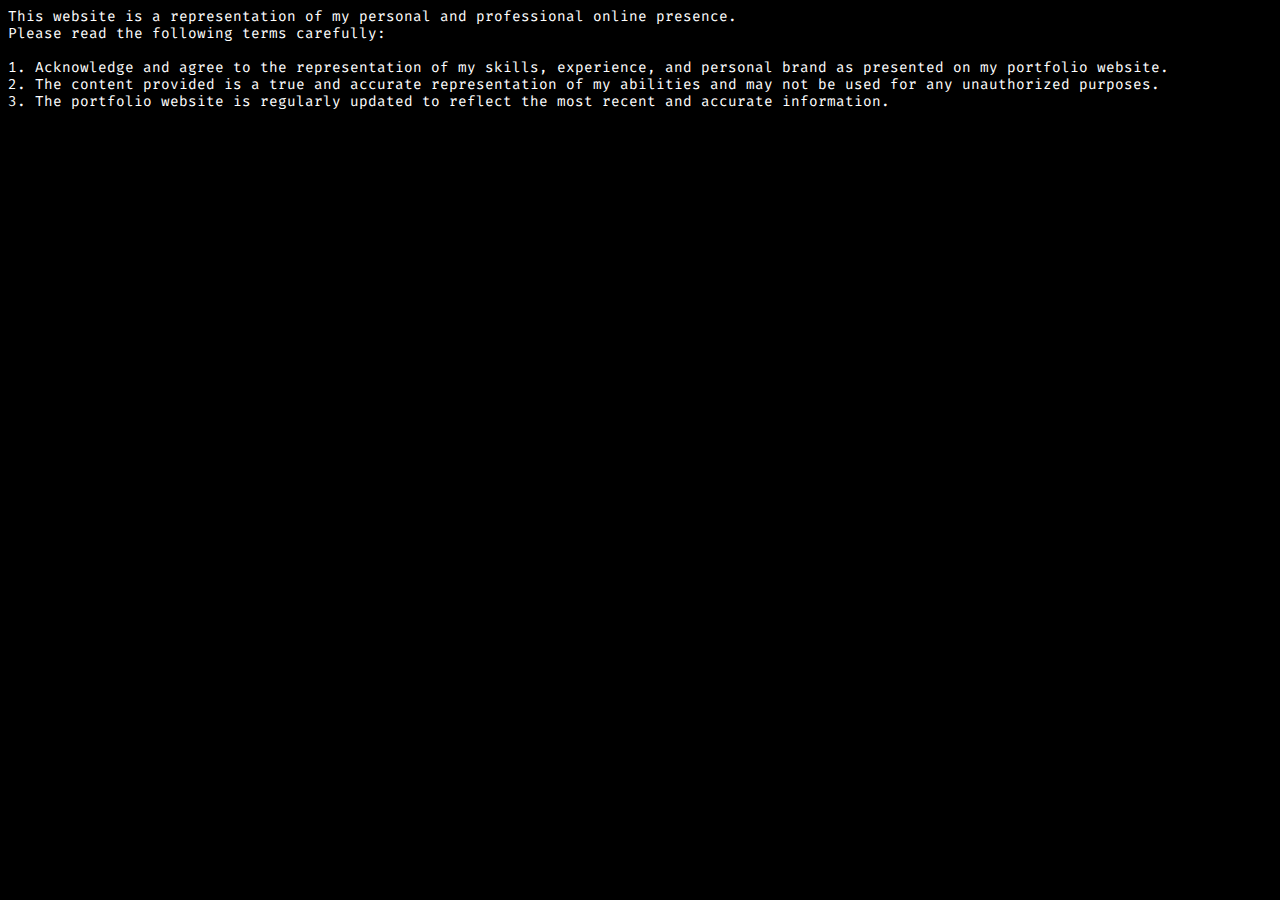
==== mobile.html @ 338626db "4th iteration" ====
<html lang="en">
<head>
    <meta charset="UTF-8">
    <meta http-equiv="X-UA-Compatible" content="IE=edge">
    <meta name="viewport" content="width=device-width, initial-scale=1.0">
    <link rel="stylesheet" href="src/css/app.css">  
    <title>Tegar Alwinata M.</title>
</head>
<body>
This website is a representation of my personal and professional online presence.<br>
Please read the following terms carefully:<br><br>

1. Acknowledge and agree to the representation of my skills, experience, and personal brand as presented on my portfolio website.<br>
2. The content provided is a true and accurate representation of my abilities and may not be used for any unauthorized purposes.<br>
3. The portfolio website is regularly updated to reflect the most recent and accurate information.<br><br>
</body>
<script src="src/js/app.js"></script>
</html>
---- src/css/app.css ----
body{
  font-family: 'FiraCode';
  color: white;
  font-size: 14px;
  background-color: black;
}

pre{
  font-family: 'FiraCode';
  color: white;
  font-size: 14px;
}

@font-face {
  font-family: 'FiraCode';
  src: url('../font/FiraCode-VF.ttf') format('truetype');
}

/* body {
  background: #000;
  color: #0F0;
  font-family: monospace;
  height: 100vh;
  box-sizing: border-box;
  overflow-x: hidden;
  overflow-y: scroll;
  word-break: break-all;
  margin: 0;
  padding: 16px;
} */

#input {
  display: inline;
  outline: none;
  visibility: visible;
}

/*
  If you press the Insert key, the vertical line caret will automatically
  be replaced by a one-character selection.
*/
#input::selection {
  color: #000;
  background: rgb(255, 255, 255);
}

#input:empty::before {
  content: ' ';
}

@keyframes blink {
  to {
    visibility: hidden;
  }
}

#input:focus + #caret {
  animation: blink 1s steps(5, start) infinite;
}

#input.noCaret + #caret {
  visibility: hidden;
}

#caret {
  border: 0;
  padding: 0;
  outline: none;
  background-color: rgb(255, 255, 255);
  display: inline-block;
  font-family: monospace;
}
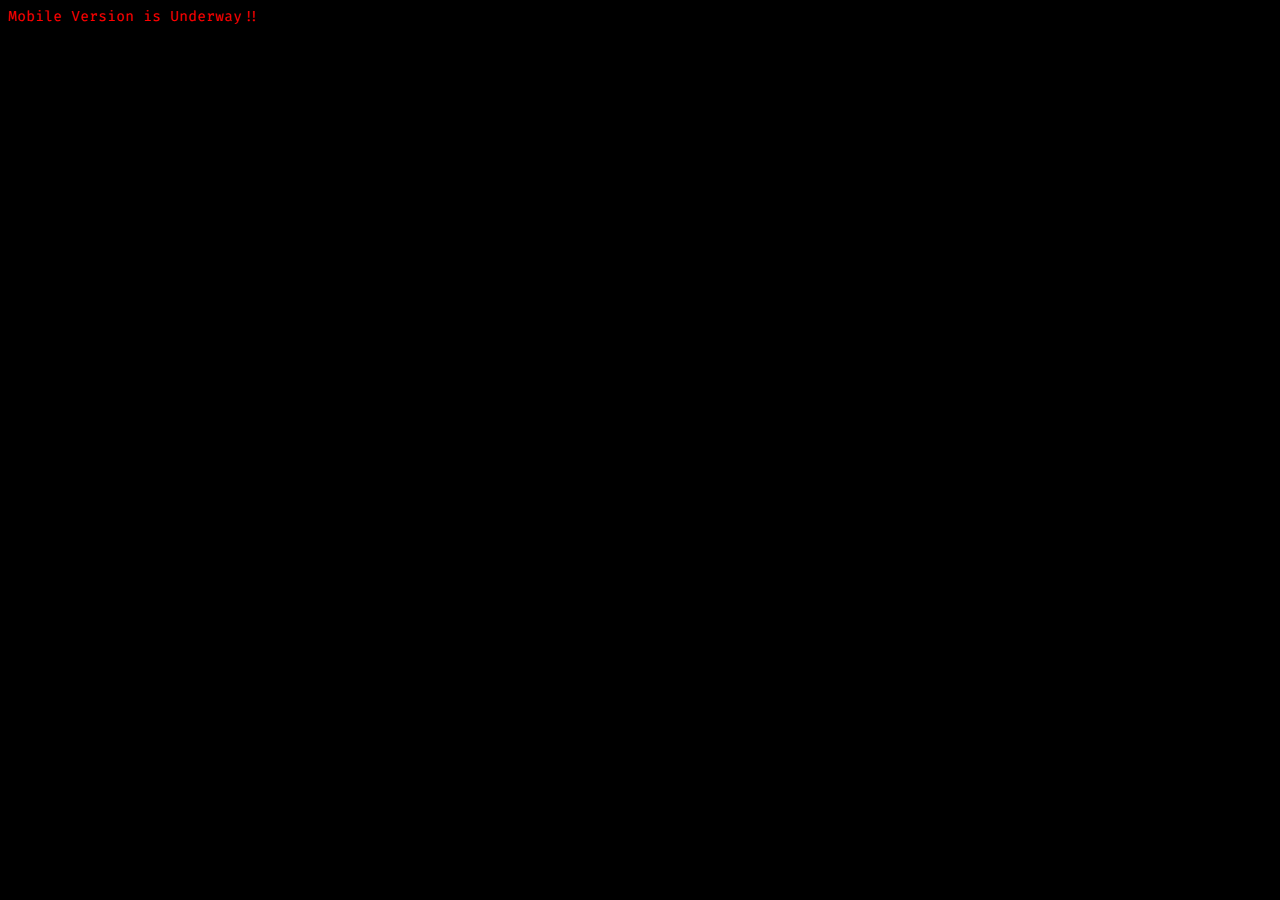
==== commit ac4a68b7: "projects+mobile" ====
--- a/mobile.html
+++ b/mobile.html
@@ -7,12 +7,7 @@
     <title>Tegar Alwinata M.</title>
 </head>
 <body>
-This website is a representation of my personal and professional online presence.<br>
-Please read the following terms carefully:<br><br>
-
-1. Acknowledge and agree to the representation of my skills, experience, and personal brand as presented on my portfolio website.<br>
-2. The content provided is a true and accurate representation of my abilities and may not be used for any unauthorized purposes.<br>
-3. The portfolio website is regularly updated to reflect the most recent and accurate information.<br><br>
+    <span style="color: red;">Mobile Version is Underway!!<br><br></span>
 </body>
 <script src="src/js/app.js"></script>
 </html>--- a/src/css/app.css
+++ b/src/css/app.css
@@ -3,6 +3,10 @@
   color: white;
   font-size: 14px;
   background-color: black;
+}
+
+a {
+  color: inherit;
 }
 
 pre{
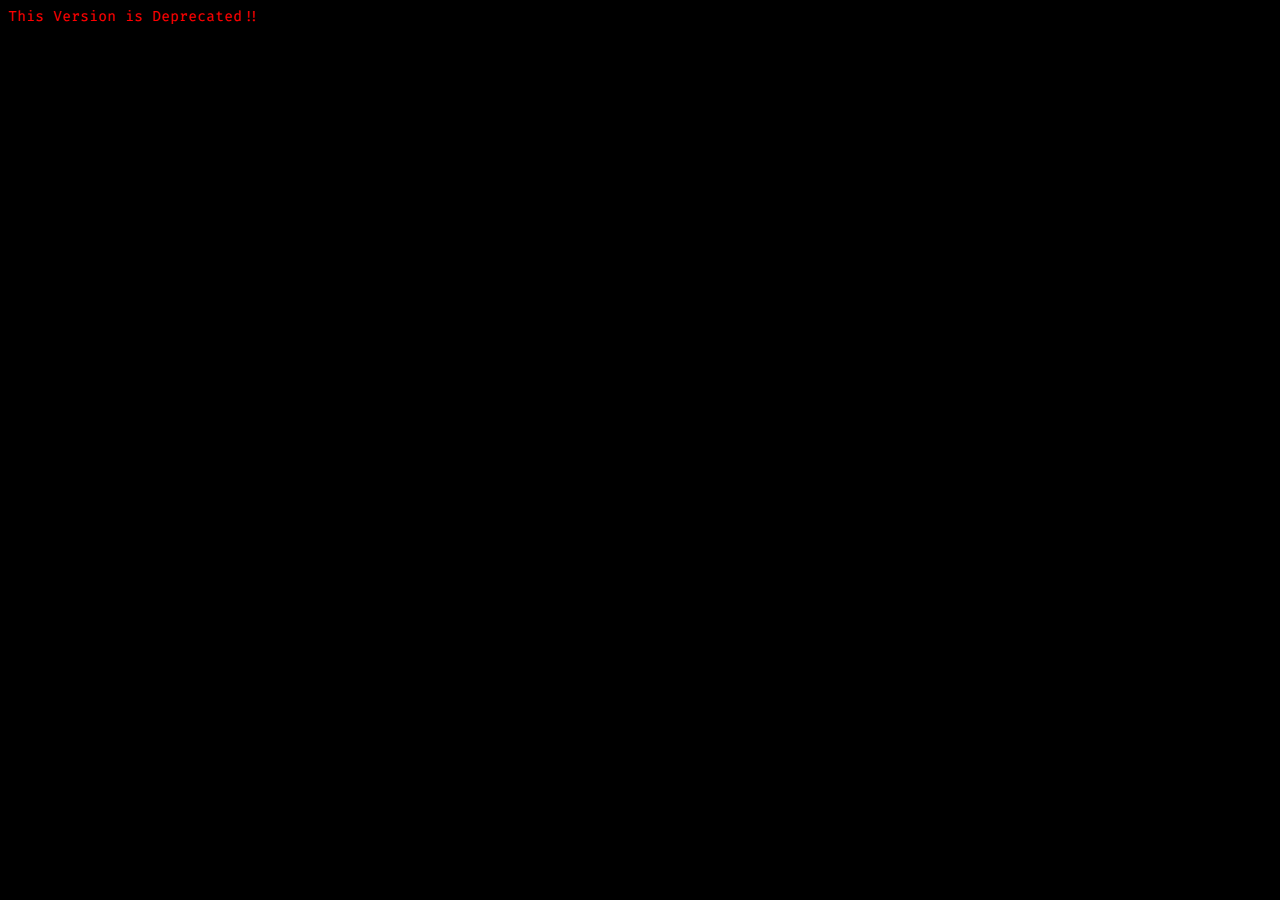
==== commit 8b7760c6: "final commit" ====
--- a/mobile.html
+++ b/mobile.html
@@ -7,7 +7,7 @@
     <title>Tegar Alwinata M.</title>
 </head>
 <body>
-    <span style="color: red;">Mobile Version is Underway!!<br><br></span>
+    <span style="color: red;">This Version is Deprecated!!<br><br></span>
 </body>
 <script src="src/js/app.js"></script>
 </html>